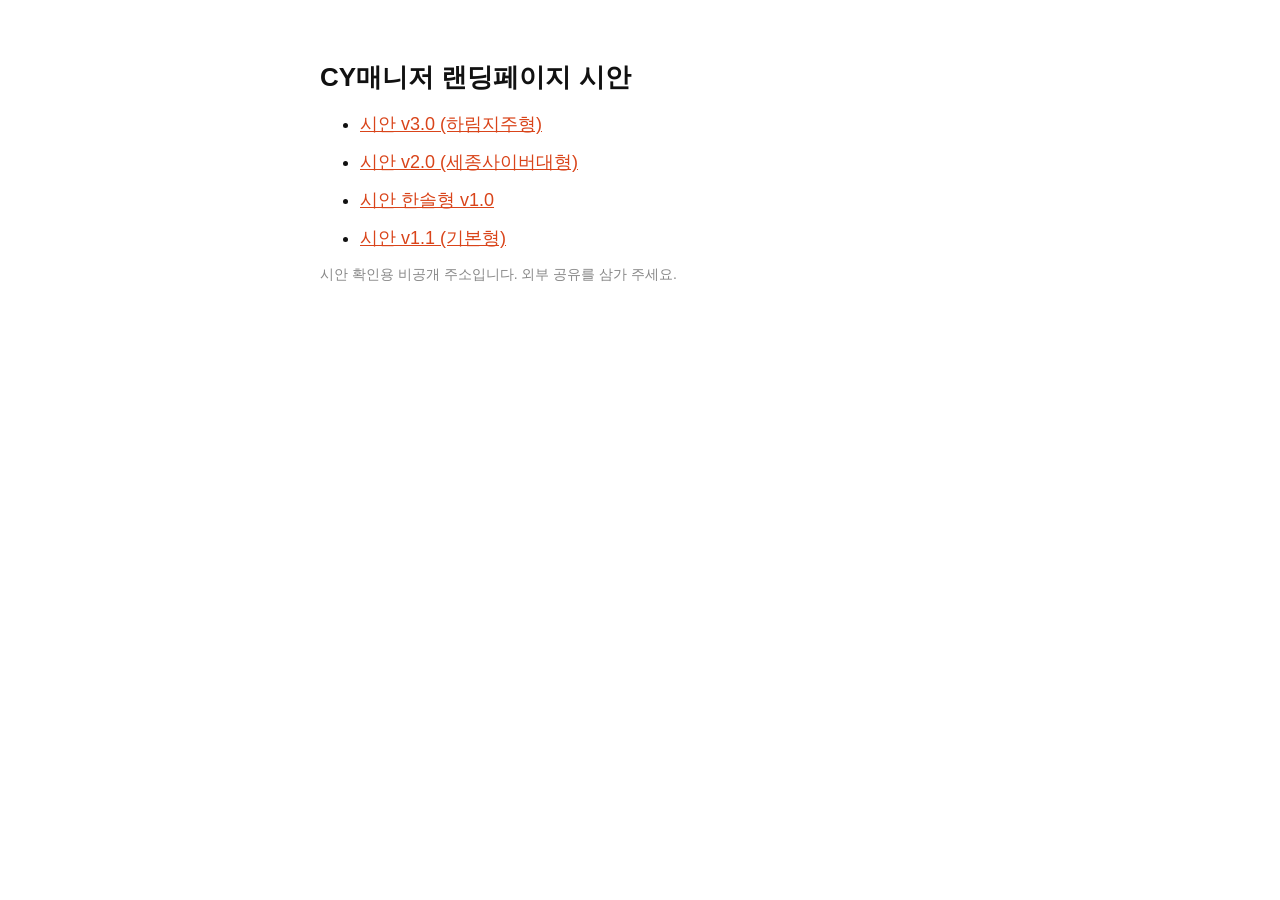
==== 64648ff7f3a8/index.html @ 5c59a3f1 "CY매니저 랜딩 시안 4종 게시(검색 제외, 비공개 경로) Co-Authored-By: Claude Opus 5.5 <noreply@anthropic.com>" ====
<!doctype html><html lang="ko"><head><meta charset="utf-8"><meta name="viewport" content="width=device-width, initial-scale=1"><meta name="robots" content="noindex, nofollow, noarchive">
<title>CY매니저 시안</title><style>body{font-family:"Malgun Gothic",sans-serif;max-width:640px;margin:60px auto;padding:0 20px;color:#111;background:#fff}h1{font-size:26px}li{margin:14px 0;font-size:18px}a{color:#D9441A}</style></head><body><h1>CY매니저 랜딩페이지 시안</h1><ul><li><a href="./v3/">시안 v3.0 (하림지주형)</a></li><li><a href="./v2/">시안 v2.0 (세종사이버대형)</a></li><li><a href="./hansol/">시안 한솔형 v1.0</a></li><li><a href="./v1/">시안 v1.1 (기본형)</a></li></ul><p style="color:#888;font-size:14px">시안 확인용 비공개 주소입니다. 외부 공유를 삼가 주세요.</p></body></html>
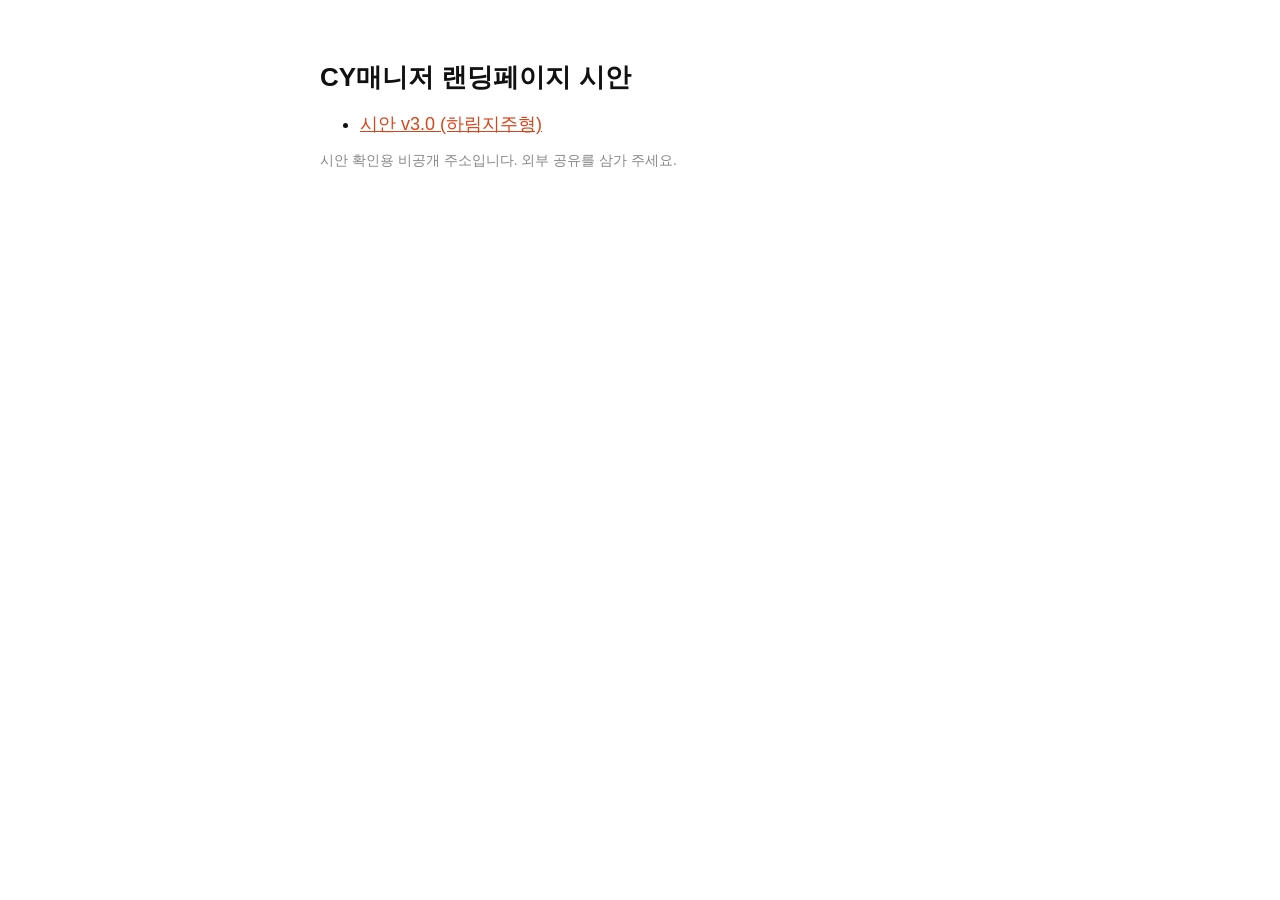
==== commit 475e136c: "시안 v3.0만 남기고 v2.0, 한솔형, v1.1 삭제 Co-Authored-By: Claude Opus 5.5 <noreply@anthropic.com>" ====
--- a/64648ff7f3a8/index.html
+++ b/64648ff7f3a8/index.html
@@ -1,2 +1,2 @@
 <!doctype html><html lang="ko"><head><meta charset="utf-8"><meta name="viewport" content="width=device-width, initial-scale=1"><meta name="robots" content="noindex, nofollow, noarchive">
-<title>CY매니저 시안</title><style>body{font-family:"Malgun Gothic",sans-serif;max-width:640px;margin:60px auto;padding:0 20px;color:#111;background:#fff}h1{font-size:26px}li{margin:14px 0;font-size:18px}a{color:#D9441A}</style></head><body><h1>CY매니저 랜딩페이지 시안</h1><ul><li><a href="./v3/">시안 v3.0 (하림지주형)</a></li><li><a href="./v2/">시안 v2.0 (세종사이버대형)</a></li><li><a href="./hansol/">시안 한솔형 v1.0</a></li><li><a href="./v1/">시안 v1.1 (기본형)</a></li></ul><p style="color:#888;font-size:14px">시안 확인용 비공개 주소입니다. 외부 공유를 삼가 주세요.</p></body></html>+<title>CY매니저 시안</title><style>body{font-family:"Malgun Gothic",sans-serif;max-width:640px;margin:60px auto;padding:0 20px;color:#111;background:#fff}h1{font-size:26px}li{margin:14px 0;font-size:18px}a{color:#D9441A}</style></head><body><h1>CY매니저 랜딩페이지 시안</h1><ul><li><a href="./v3/">시안 v3.0 (하림지주형)</a></li></ul><p style="color:#888;font-size:14px">시안 확인용 비공개 주소입니다. 외부 공유를 삼가 주세요.</p></body></html>
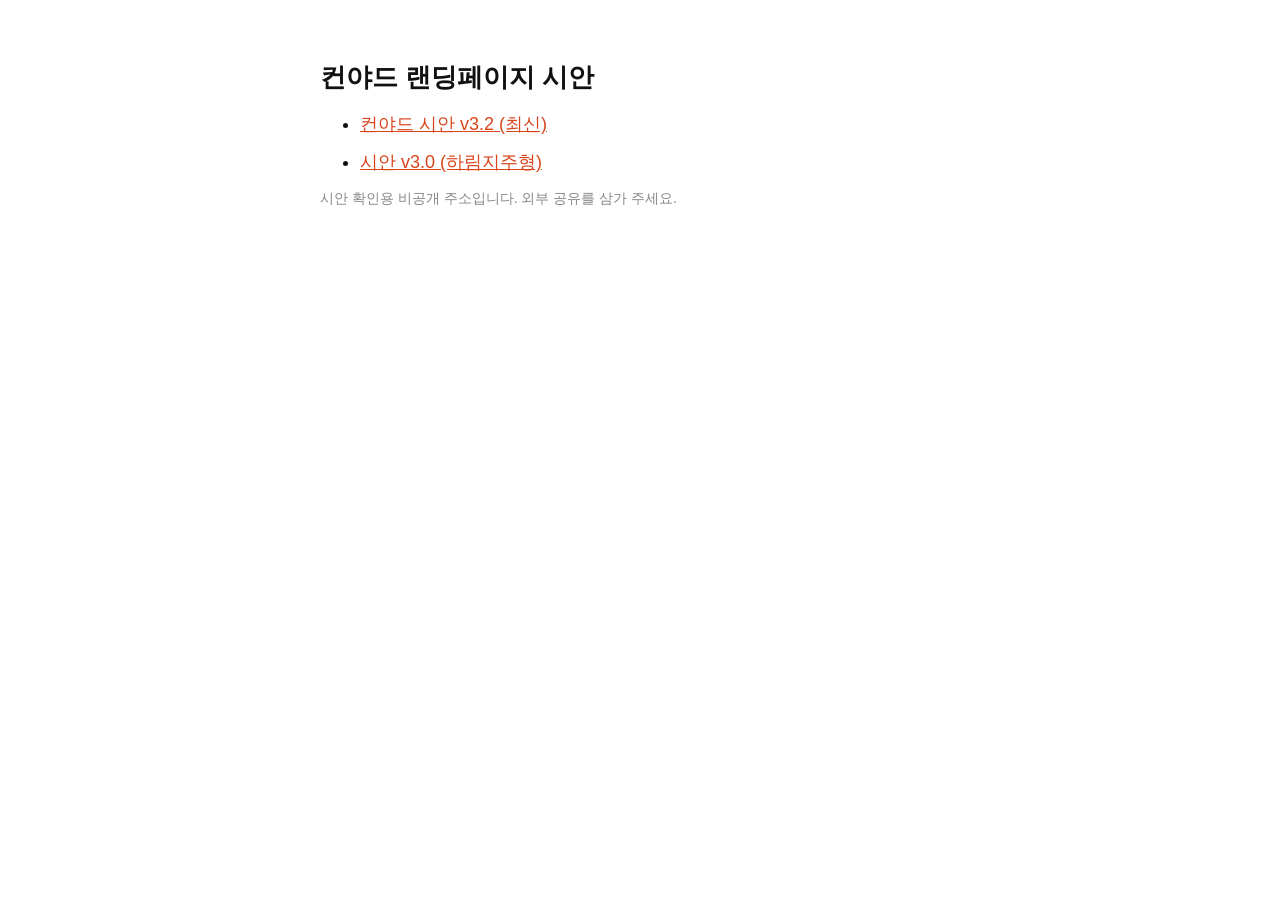
==== commit 77f80601: "컨야드 시안 v3.2 게시(검색 제외, 비공개 경로) Co-Authored-By: Claude Opus 5.5 <noreply@anthropic.com>" ====
--- a/64648ff7f3a8/index.html
+++ b/64648ff7f3a8/index.html
@@ -1,2 +1,2 @@
 <!doctype html><html lang="ko"><head><meta charset="utf-8"><meta name="viewport" content="width=device-width, initial-scale=1"><meta name="robots" content="noindex, nofollow, noarchive">
-<title>CY매니저 시안</title><style>body{font-family:"Malgun Gothic",sans-serif;max-width:640px;margin:60px auto;padding:0 20px;color:#111;background:#fff}h1{font-size:26px}li{margin:14px 0;font-size:18px}a{color:#D9441A}</style></head><body><h1>CY매니저 랜딩페이지 시안</h1><ul><li><a href="./v3/">시안 v3.0 (하림지주형)</a></li></ul><p style="color:#888;font-size:14px">시안 확인용 비공개 주소입니다. 외부 공유를 삼가 주세요.</p></body></html>+<title>컨야드 시안</title><style>body{font-family:"Malgun Gothic",sans-serif;max-width:640px;margin:60px auto;padding:0 20px;color:#111;background:#fff}h1{font-size:26px}li{margin:14px 0;font-size:18px}a{color:#D9441A}</style></head><body><h1>컨야드 랜딩페이지 시안</h1><ul><li><a href="./conyard-v32/">컨야드 시안 v3.2 (최신)</a></li><li><a href="./v3/">시안 v3.0 (하림지주형)</a></li></ul><p style="color:#888;font-size:14px">시안 확인용 비공개 주소입니다. 외부 공유를 삼가 주세요.</p></body></html>
